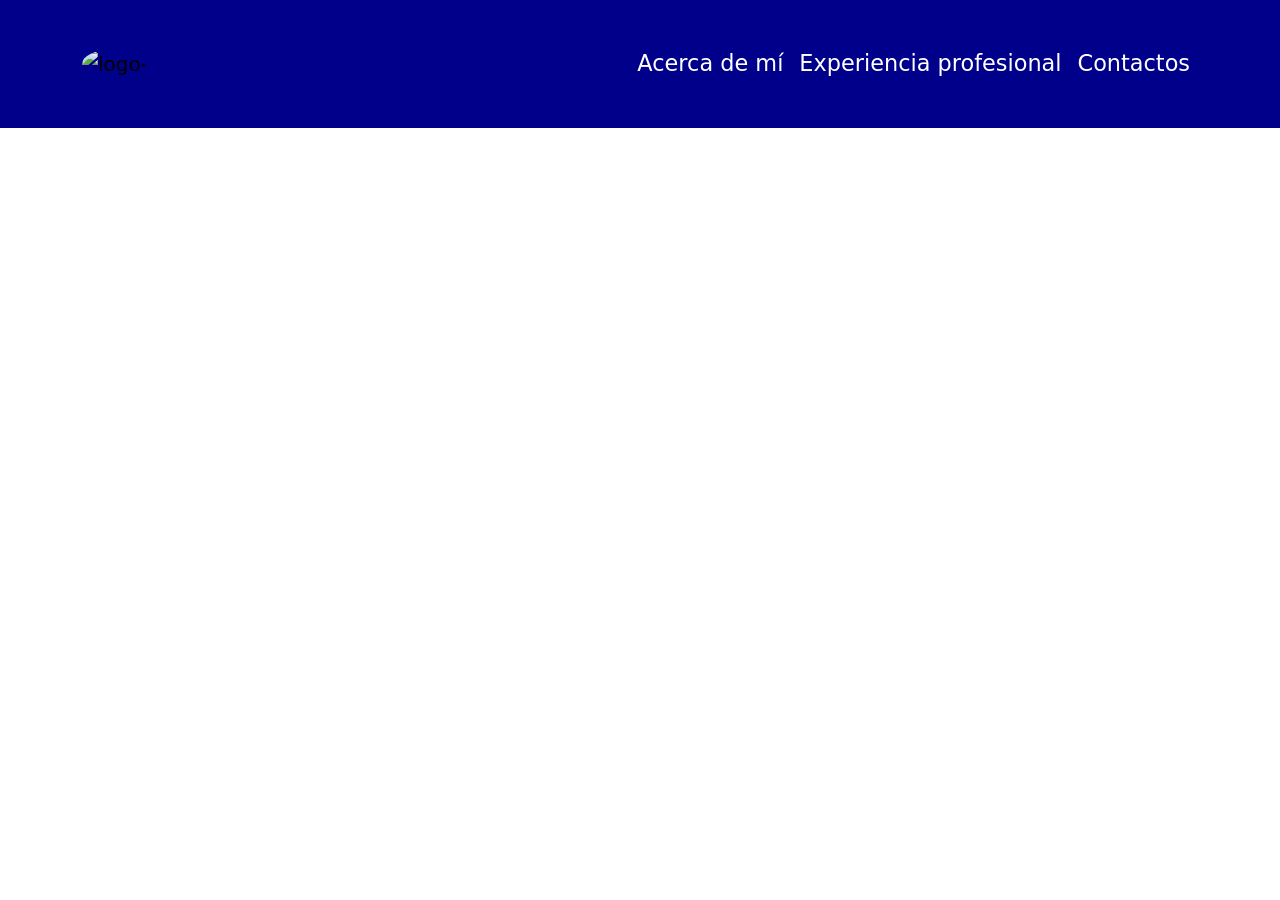
==== Módulo2/Bootstrap/Sesion11/index.html @ 279a4387 "Add files via upload" ====
<!DOCTYPE html>
<html lang="en">
<head>
    <meta charset="UTF-8">
    <meta name="viewport" content="width=device-width, initial-scale=1.0">
    <title>Document</title>
    <link href="https://cdn.jsdelivr.net/npm/bootstrap@5.3.8/dist/css/bootstrap.min.css" rel="stylesheet" integrity="sha384-sRIl4kxILFvY47J16cr9ZwB07vP4J8+LH7qKQnuqkuIAvNWLzeN8tE5YBujZqJLB" crossorigin="anonymous">
    <link rel="stylesheet" href="style.css">
</head>
<body>
    <nav class="navbar navbar-expand-lg navbar-section">
    <div class="container">
        <a class="navbar-brand" href="#">
            <img class="logo-principal d-none d-lg-block" 
                 src="https://www.shutterstock.com/image-vector/cheshire-cat-smile-on-blue-600nw-2280796055.jpg" 
                 alt="logo-home" width="60">
        </a>
        <button class="navbar-toggler" type="button" data-bs-toggle="collapse" 
                data-bs-target="#navbarToggler" aria-controls="navbarToggler" 
                aria-expanded="false" aria-label="Toggle navigation">
            <span class="navbar-toggler-icon"></span>
        </button>
        <div class="collapse navbar-collapse justify-content-end" id="navbarToggler">
            <ul class="navbar-nav mb-2 mb-lg-0">
                <li class="nav-item">
                    <a class="nav-link" href="#">Acerca de mí</a>
                </li>
                <li class="nav-item">
                    <a class="nav-link" href="#">Experiencia profesional</a>
                </li>
                <li class="nav-item">
                    <a class="nav-link" href="#">Contactos</a>
                </li>
            </ul>
        </div>
    </div>
</nav>

    <section id="AcercaDeMi">
        <img src="" alt="">
        <h3></h3>
        <p></p>
    </section>



<script src="https://cdn.jsdelivr.net/npm/bootstrap@5.3.8/dist/js/bootstrap.bundle.min.js" integrity="sha384-FKyoEForCGlyvwx9Hj09JcYn3nv7wiPVlz7YYwJrWVcXK/BmnVDxM+D2scQbITxI" crossorigin="anonymous"></script>
</body>
</html>
---- Módulo2/Bootstrap/Sesion11/style.css ----
.logo-principal{
    width: 4rem;
    border-radius: 50%;
}

.navbar-section{
    height: 8rem;
    background-color: darkblue;
}

.nav-link{
    color:white;
    font-size: 1.4rem;
}
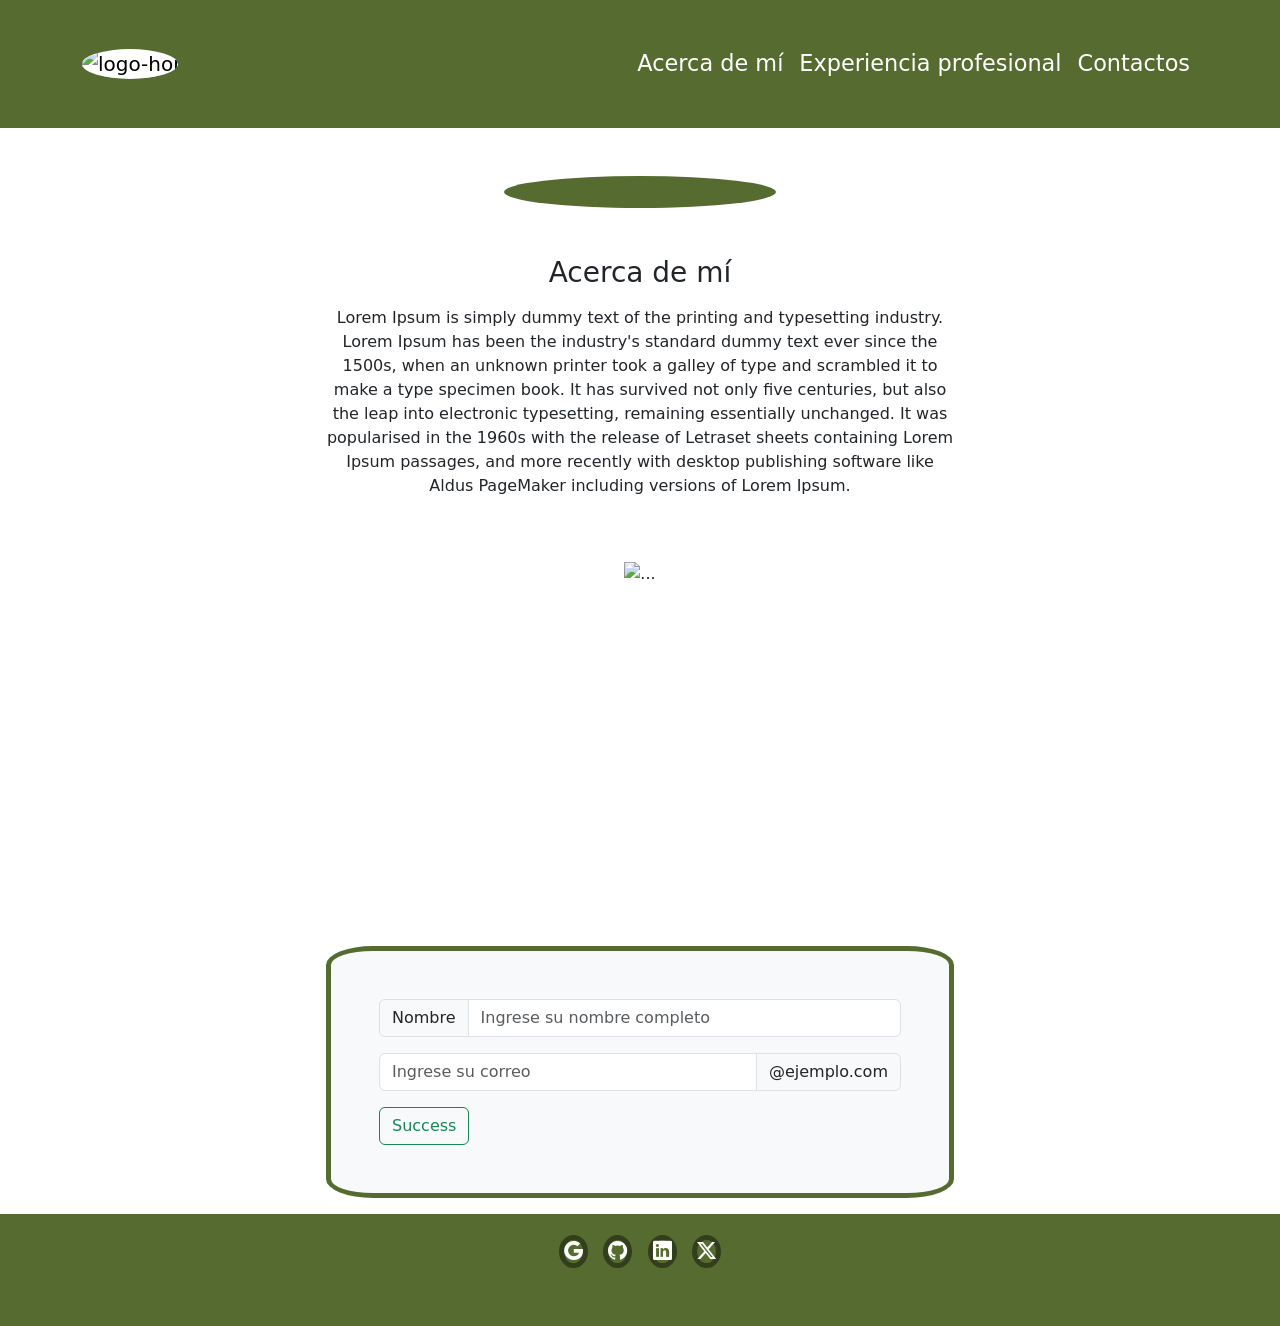
==== commit d8968693: "Add files via upload" ====
--- a/Módulo2/Bootstrap/Sesion11/index.html
+++ b/Módulo2/Bootstrap/Sesion11/index.html
@@ -5,43 +5,142 @@
     <meta name="viewport" content="width=device-width, initial-scale=1.0">
     <title>Document</title>
     <link href="https://cdn.jsdelivr.net/npm/bootstrap@5.3.8/dist/css/bootstrap.min.css" rel="stylesheet" integrity="sha384-sRIl4kxILFvY47J16cr9ZwB07vP4J8+LH7qKQnuqkuIAvNWLzeN8tE5YBujZqJLB" crossorigin="anonymous">
+    <link rel="stylesheet" href="https://cdn.jsdelivr.net/npm/bootstrap-icons@1.13.1/font/bootstrap-icons.min.css">
     <link rel="stylesheet" href="style.css">
 </head>
 <body>
+
+    <!-- Seccion de navbar -->
+
     <nav class="navbar navbar-expand-lg navbar-section">
-    <div class="container">
-        <a class="navbar-brand" href="#">
-            <img class="logo-principal d-none d-lg-block" 
-                 src="https://www.shutterstock.com/image-vector/cheshire-cat-smile-on-blue-600nw-2280796055.jpg" 
-                 alt="logo-home" width="60">
-        </a>
-        <button class="navbar-toggler" type="button" data-bs-toggle="collapse" 
-                data-bs-target="#navbarToggler" aria-controls="navbarToggler" 
-                aria-expanded="false" aria-label="Toggle navigation">
-            <span class="navbar-toggler-icon"></span>
-        </button>
-        <div class="collapse navbar-collapse justify-content-end" id="navbarToggler">
-            <ul class="navbar-nav mb-2 mb-lg-0">
-                <li class="nav-item">
-                    <a class="nav-link" href="#">Acerca de mí</a>
-                </li>
-                <li class="nav-item">
-                    <a class="nav-link" href="#">Experiencia profesional</a>
-                </li>
-                <li class="nav-item">
-                    <a class="nav-link" href="#">Contactos</a>
-                </li>
-            </ul>
+        <div class="container">
+            <a class="navbar-brand" href="#">
+                <img class="logo-principal d-none d-lg-block" 
+                    src="https://images.vexels.com/media/users/3/202529/isolated/preview/0a44aee0b566e4cde124005e83c9eb32-icono-de-cabeza-de-gato-negro-negro.png" 
+                    alt="logo-home" width="60">
+            </a>
+            <button class="navbar-toggler" type="button" data-bs-toggle="collapse" 
+                    data-bs-target="#navbarToggler" aria-controls="navbarToggler" 
+                    aria-expanded="false" aria-label="Toggle navigation">
+                <span class="navbar-toggler-icon"></span>
+            </button>
+            <div class="collapse navbar-collapse justify-content-end" id="navbarToggler">
+                <ul class="navbar-nav mb-2 mb-lg-0">
+                    <li class="nav-item">
+                        <a class="nav-link" href="#">Acerca de mí</a>
+                    </li>
+                    <li class="nav-item">
+                        <a class="nav-link" href="#">Experiencia profesional</a>
+                    </li>
+                    <li class="nav-item">
+                        <a class="nav-link" href="#">Contactos</a>
+                    </li>
+                </ul>
+            </div>
         </div>
-    </div>
-</nav>
+    </nav>
 
-    <section id="AcercaDeMi">
-        <img src="" alt="">
-        <h3></h3>
-        <p></p>
+    <!-- Sección de "Acerca de mí" -->
+
+    <section class="container-fluid d-flex flex-column justify-content-center align-items-center text-center mb-5" id="AcercaDeMi">
+        <img class="logo-cv mt-5 mb-5" src="https://static.vecteezy.com/system/resources/previews/045/879/121/non_2x/cat-logo-design-template-image-isolated-on-white-background-vector.jpg" alt="">
+        <h3 class="mb-3">
+            Acerca de mí
+        </h3>
+        <p class="col-6">
+            Lorem Ipsum is simply dummy text of the printing and typesetting industry. 
+            Lorem Ipsum has been the industry's standard dummy text ever since the 1500s, 
+            when an unknown printer took a galley of type and scrambled it to make a type 
+            specimen book. It has survived not only five centuries, but also the leap into 
+            electronic typesetting, remaining essentially unchanged. It was popularised in 
+            the 1960s with the release of Letraset sheets containing Lorem Ipsum passages, 
+            and more recently with desktop publishing software like Aldus PageMaker including 
+            versions of Lorem Ipsum.
+        </p>
     </section>
 
+    <!-- Carrusel -->
+    <section class="container-fluid d-flex flex-row justify-content-center align-content-center mt-5 mb-5 col-8 section-carousel">
+        <div id="carouselExampleIndicators" class="carousel slide">
+        <div class="carousel-indicators">
+            <button type="button" data-bs-target="#carouselExampleIndicators" data-bs-slide-to="0" class="active" aria-current="true" aria-label="Slide 1"></button>
+            <button type="button" data-bs-target="#carouselExampleIndicators" data-bs-slide-to="1" aria-label="Slide 2"></button>
+            <button type="button" data-bs-target="#carouselExampleIndicators" data-bs-slide-to="2" aria-label="Slide 3"></button>
+        </div>
+        <div class="carousel-inner">
+            <div class="carousel-item active">
+            <img class="carousel-img img-fluid" src="https://cdn.mos.cms.futurecdn.net/LCFTiCY5Jt7eA5hHF6zg7Y.jpg" class="d-block w-100" alt="...">
+            <div class="carousel-caption" >
+                <h5>Titulo experiencia</h5>
+                <p>
+                    Información simplificada de la experiencia laboral
+                </p>
+            </div>
+        </div>
+            <div class="carousel-item">
+            <img class="carousel-img img-fluid" src="https://cdn.mos.cms.futurecdn.net/btKwgUc5y2eQyCHyTGgL3N.jpg" class="d-block w-100" alt="...">
+            <div class="carousel-caption" >
+                <h5>Titulo experiencia</h5>
+                <p>
+                    Información simplificada de la experiencia laboral
+                </p>
+            </div>
+        </div>
+            <div class="carousel-item">
+            <img class="carousel-img img-fluid" src="https://wallpapercat.com/w/full/6/d/9/1897872-3840x2160-desktop-4k-southern-ring-nebula-wallpaper.jpg" class="d-block w-100" alt="...">
+            <div class="carousel-caption" >
+                <h5>Titulo experiencia</h5>
+                <p>
+                    Información simplificada de la experiencia laboral
+                </p>
+            </div>
+        </div>
+        </div>
+        <button class="carousel-control-prev" type="button" data-bs-target="#carouselExampleIndicators" data-bs-slide="prev">
+            <span class="carousel-control-prev-icon" aria-hidden="true"></span>
+            <span class="visually-hidden">Previous</span>
+        </button>
+        <button class="carousel-control-next" type="button" data-bs-target="#carouselExampleIndicators" data-bs-slide="next">
+            <span class="carousel-control-next-icon" aria-hidden="true"></span>
+            <span class="visually-hidden">Next</span>
+        </button>
+        </div>
+    </section>
+
+    <!-- Contactos -->
+    <section class="container-fluid d-flex flex-row justify-content-center align-content-center">
+        <div class="col-6 form-cv m-3 p-5 bg-light">
+            <div class="input-group mb-3">
+                <span class="input-group-text" id="basic-addon1">Nombre</span>
+                <input type="text" class="form-control" placeholder="Ingrese su nombre completo" aria-label="Nombre" aria-describedby="basic-addon1">
+            </div>
+    
+            <div class="input-group mb-3">
+                <input type="email" class="form-control" placeholder="Ingrese su correo" aria-label="Recipient’s username" aria-describedby="basic-addon2">
+                <span class="input-group-text" id="basic-addon2">@ejemplo.com</span>
+            </div>
+            <button type="button" class="btn btn-outline-success">Success</button>
+        </div>
+    </section>
+
+    <!-- Información del usuario -->
+
+    <footer class="container-fluid d-flex flex-row justify-content-center align-content-center">
+        <div class="mt-4">
+            <a href="">
+                <i class="bi bi-google"></i>
+            </a>
+            <a href="">
+                <i class="bi bi-github"></i>
+            </a>
+            <a href="">
+                <i class="bi bi-linkedin"></i>
+            </a>
+            <a href="">
+                <i class="bi bi-twitter-x"></i>
+            </a>
+        </div>
+    </footer>
 
 
 <script src="https://cdn.jsdelivr.net/npm/bootstrap@5.3.8/dist/js/bootstrap.bundle.min.js" integrity="sha384-FKyoEForCGlyvwx9Hj09JcYn3nv7wiPVlz7YYwJrWVcXK/BmnVDxM+D2scQbITxI" crossorigin="anonymous"></script>
--- a/Módulo2/Bootstrap/Sesion11/style.css
+++ b/Módulo2/Bootstrap/Sesion11/style.css
@@ -1,14 +1,58 @@
 .logo-principal{
-    width: 4rem;
+    width: 6rem;
     border-radius: 50%;
+    background-color: white;
 }
 
 .navbar-section{
     height: 8rem;
-    background-color: darkblue;
+    background-color: darkolivegreen;
 }
 
 .nav-link{
     color:white;
     font-size: 1.4rem;
+}
+
+.logo-cv{
+    width: 17rem;
+    border-radius: 50%;
+    border: 1rem solid darkolivegreen;
+}
+
+.carousel-inner{
+    height: 20rem;
+    overflow: hidden;
+}
+
+.carousel-item{
+    height: 100%;
+}
+
+.carousel-img{
+    width: 100%;
+    object-fit:cover;
+    object-position: center;
+}
+
+.form-cv{
+    border: 5px solid darkolivegreen;
+    border-radius: 7.5%;
+}
+
+footer{
+    height: 7rem;
+    background-color: darkolivegreen;
+}
+
+.bi{
+    color: white;
+    font-size: 1.2rem;
+    margin: 5px;
+    border: 5px solid  rgb(51, 63, 28);
+    border-radius: 50%;
+}
+
+a{
+    text-decoration: none;
 }
